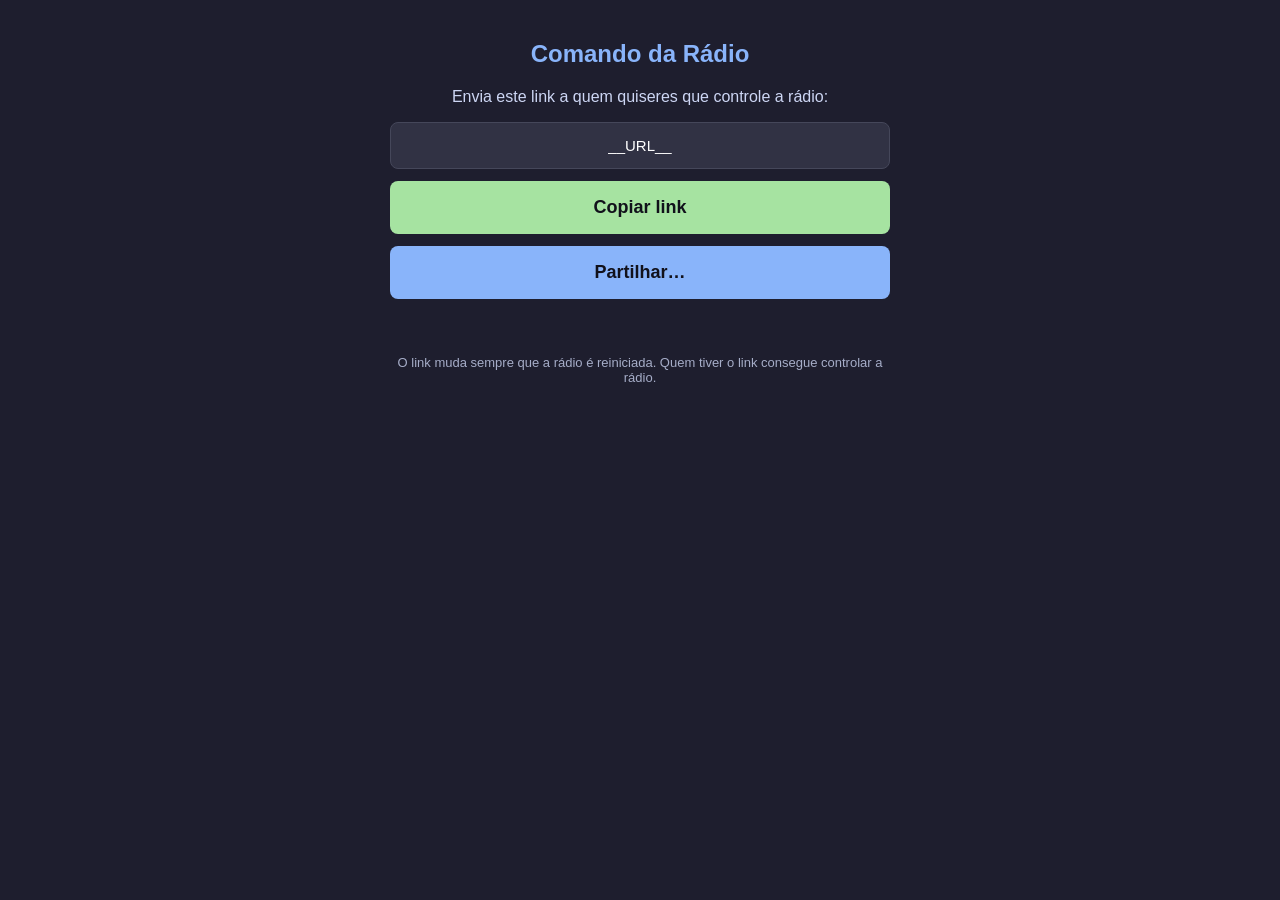
==== link.html @ d1dae667 "Arranque automático e página para partilhar o link do túnel - start.sh corre o cloudflared em segund" ====
<!DOCTYPE html>
<html lang="pt-PT">
<head>
    <meta charset="utf-8">
    <meta name="viewport" content="width=device-width, initial-scale=1">
    <title>Link do Comando Rádio</title>
    <style>
        body { font-family: sans-serif; text-align: center; padding: 20px; background: #1e1e2e; color: #cdd6f4; max-width: 500px; margin: 0 auto; }
        h2 { color: #89b4fa; }
        .link { width: 100%; padding: 14px; box-sizing: border-box; border-radius: 8px; border: 1px solid #45475a; background: #313244; color: #fff; font-size: 15px; text-align: center; }
        button { display: block; width: 100%; margin: 12px 0; padding: 16px; font-size: 18px; border-radius: 8px; border: none; font-weight: bold; cursor: pointer; }
        .copy { background: #a6e3a1; color: #11111b; }
        .share { background: #89b4fa; color: #11111b; }
        #msg { min-height: 1.5em; color: #a6e3a1; }
        .note { font-size: 13px; color: #a6adc8; }
    </style>
</head>
<body>
    <h2>Comando da Rádio</h2>
    <p>Envia este link a quem quiseres que controle a rádio:</p>
    <input class="link" id="link" type="text" value="__URL__" readonly onclick="this.select()">
    <button class="copy" onclick="copiar()">Copiar link</button>
    <button class="share" id="share" onclick="partilhar()" hidden>Partilhar…</button>
    <p id="msg"></p>
    <p class="note">O link muda sempre que a rádio é reiniciada. Quem tiver o link consegue controlar a rádio.</p>
    <script>
        var link = document.getElementById("link");
        var msg = document.getElementById("msg");
        if (navigator.share) document.getElementById("share").hidden = false;

        function copiar() {
            if (navigator.clipboard && window.isSecureContext) {
                navigator.clipboard.writeText(link.value).then(copiado, copiarAntigo);
            } else {
                copiarAntigo();
            }
        }
        function copiarAntigo() {
            link.select();
            try { document.execCommand("copy"); copiado(); }
            catch (e) { msg.textContent = "Não foi possível copiar. Seleciona o link e copia à mão."; }
        }
        function copiado() { msg.textContent = "Link copiado!"; }
        function partilhar() {
            navigator.share({ title: "Comando da Rádio", url: link.value }).catch(function () {});
        }
    </script>
</body>
</html>
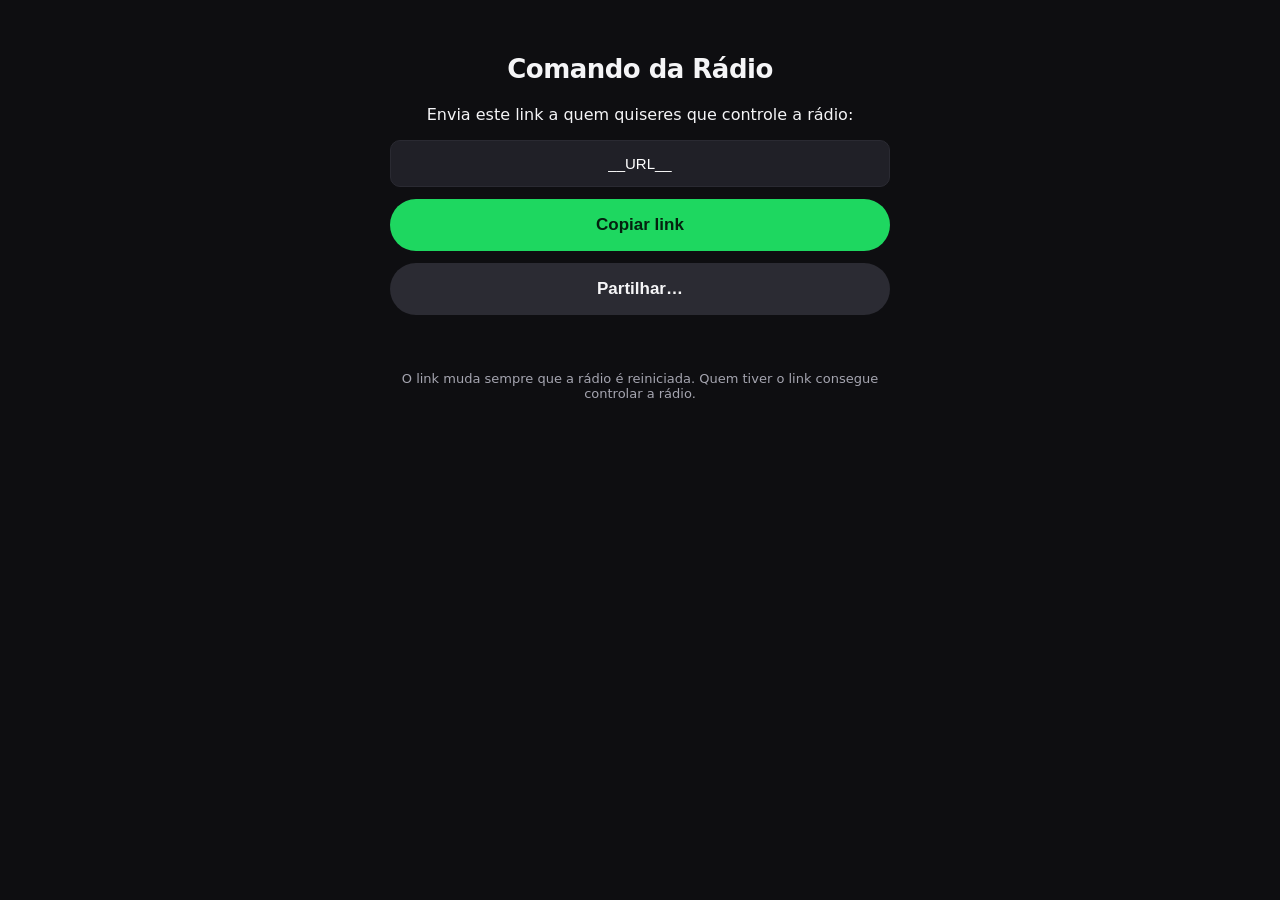
==== commit 2a123582: "Visual renovado: páginas em vez de janelas, ícones Phosphor e fonte Manrope - Navegação como numa ap" ====
--- a/link.html
+++ b/link.html
@@ -5,14 +5,14 @@
     <meta name="viewport" content="width=device-width, initial-scale=1">
     <title>Link do Comando Rádio</title>
     <style>
-        body { font-family: sans-serif; text-align: center; padding: 20px; background: #1e1e2e; color: #cdd6f4; max-width: 500px; margin: 0 auto; }
-        h2 { color: #89b4fa; }
-        .link { width: 100%; padding: 14px; box-sizing: border-box; border-radius: 8px; border: 1px solid #45475a; background: #313244; color: #fff; font-size: 15px; text-align: center; }
-        button { display: block; width: 100%; margin: 12px 0; padding: 16px; font-size: 18px; border-radius: 8px; border: none; font-weight: bold; cursor: pointer; }
-        .copy { background: #a6e3a1; color: #11111b; }
-        .share { background: #89b4fa; color: #11111b; }
-        #msg { min-height: 1.5em; color: #a6e3a1; }
-        .note { font-size: 13px; color: #a6adc8; }
+        body { font-family: system-ui, -apple-system, "Segoe UI", Roboto, sans-serif; text-align: center; padding: 32px 20px; background: #0e0e11; color: #f5f5f7; max-width: 500px; margin: 0 auto; }
+        h2 { font-size: 26px; letter-spacing: -0.02em; }
+        .link { width: 100%; padding: 14px; box-sizing: border-box; border-radius: 10px; border: 1px solid #2a2a32; background: #202027; color: #fff; font-size: 15px; text-align: center; }
+        button { display: block; width: 100%; margin: 12px 0; padding: 16px; font-size: 17px; border-radius: 999px; border: none; font-weight: bold; cursor: pointer; }
+        .copy { background: #1ed760; color: #04210f; }
+        .share { background: #2b2b33; color: #f5f5f7; }
+        #msg { min-height: 1.5em; color: #1ed760; }
+        .note { font-size: 13px; color: #a5a5b0; }
     </style>
 </head>
 <body>
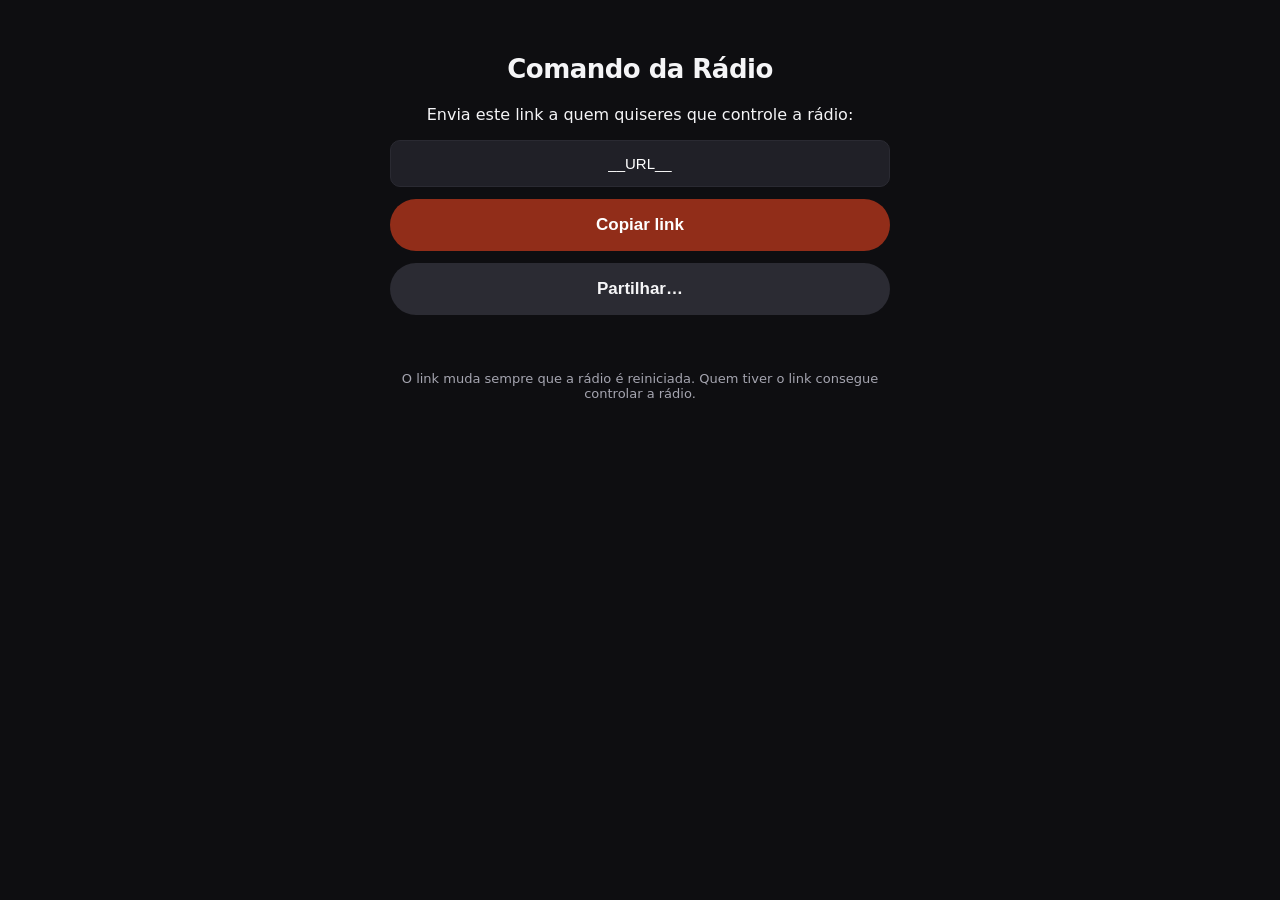
==== commit 5c3379cb: "Cor da marca rgb(145,45,25) e JavaScript deixa de ser opcional por regra - --accent passa a rgb(145," ====
--- a/link.html
+++ b/link.html
@@ -9,9 +9,9 @@
         h2 { font-size: 26px; letter-spacing: -0.02em; }
         .link { width: 100%; padding: 14px; box-sizing: border-box; border-radius: 10px; border: 1px solid #2a2a32; background: #202027; color: #fff; font-size: 15px; text-align: center; }
         button { display: block; width: 100%; margin: 12px 0; padding: 16px; font-size: 17px; border-radius: 999px; border: none; font-weight: bold; cursor: pointer; }
-        .copy { background: #1ed760; color: #04210f; }
+        .copy { background: #912d19; color: #fff; }
         .share { background: #2b2b33; color: #f5f5f7; }
-        #msg { min-height: 1.5em; color: #1ed760; }
+        #msg { min-height: 1.5em; color: #3ccf7a; }
         .note { font-size: 13px; color: #a5a5b0; }
     </style>
 </head>
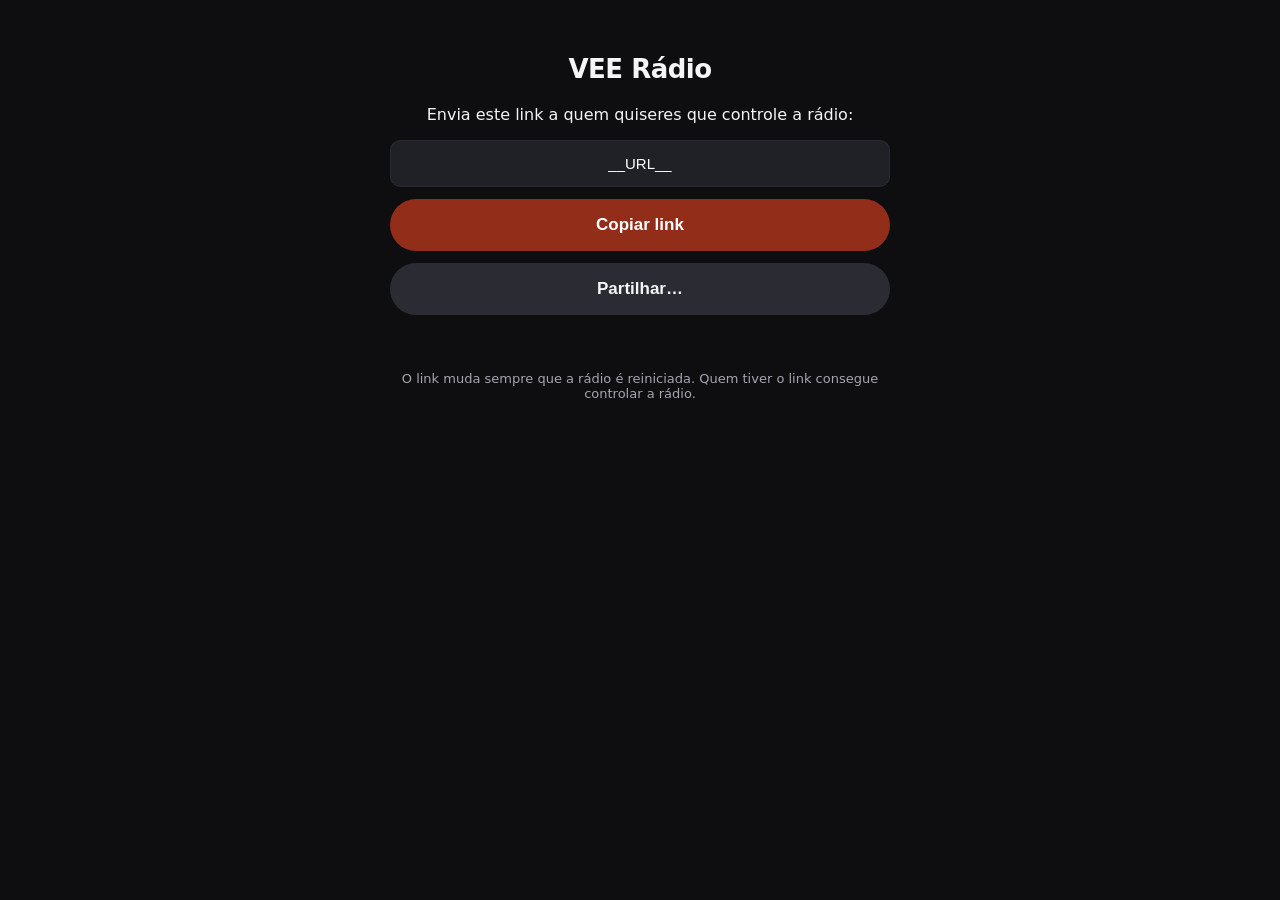
==== commit b84b3df0: "Nome da app: VEE Rádio Substitui "Comando Rádio" no título das páginas, na barra lateral, na página " ====
--- a/link.html
+++ b/link.html
@@ -3,7 +3,7 @@
 <head>
     <meta charset="utf-8">
     <meta name="viewport" content="width=device-width, initial-scale=1">
-    <title>Link do Comando Rádio</title>
+    <title>Link do VEE Rádio</title>
     <style>
         body { font-family: system-ui, -apple-system, "Segoe UI", Roboto, sans-serif; text-align: center; padding: 32px 20px; background: #0e0e11; color: #f5f5f7; max-width: 500px; margin: 0 auto; }
         h2 { font-size: 26px; letter-spacing: -0.02em; }
@@ -16,7 +16,7 @@
     </style>
 </head>
 <body>
-    <h2>Comando da Rádio</h2>
+    <h2>VEE Rádio</h2>
     <p>Envia este link a quem quiseres que controle a rádio:</p>
     <input class="link" id="link" type="text" value="__URL__" readonly onclick="this.select()">
     <button class="copy" onclick="copiar()">Copiar link</button>
@@ -42,7 +42,7 @@
         }
         function copiado() { msg.textContent = "Link copiado!"; }
         function partilhar() {
-            navigator.share({ title: "Comando da Rádio", url: link.value }).catch(function () {});
+            navigator.share({ title: "VEE Rádio", url: link.value }).catch(function () {});
         }
     </script>
 </body>
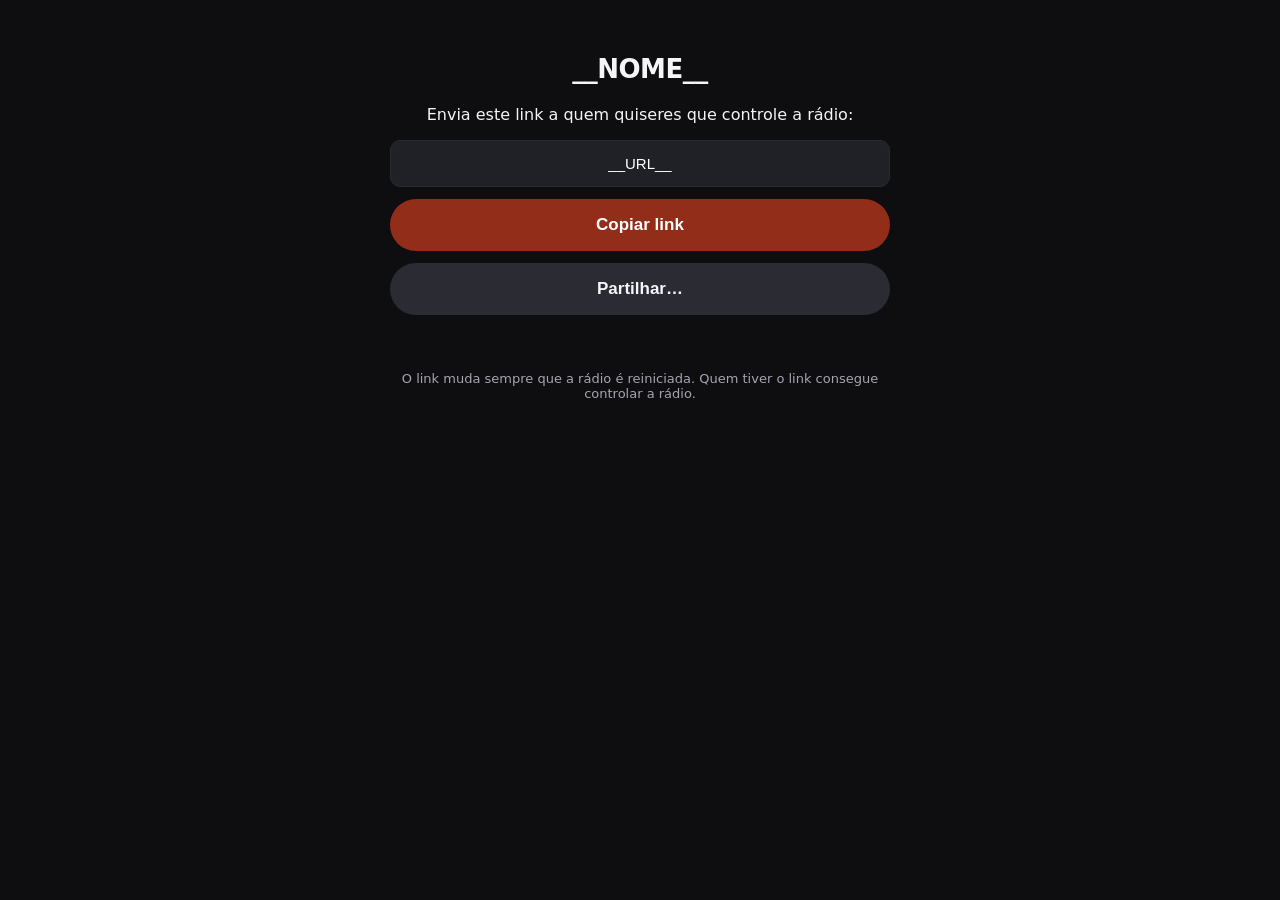
==== commit 8efef478: "Nome e título da app nas Configurações, em separadores As Configurações passam a ter três separadore" ====
--- a/link.html
+++ b/link.html
@@ -3,7 +3,7 @@
 <head>
     <meta charset="utf-8">
     <meta name="viewport" content="width=device-width, initial-scale=1">
-    <title>Link do VEE Rádio</title>
+    <title>Link do __NOME__</title>
     <style>
         body { font-family: system-ui, -apple-system, "Segoe UI", Roboto, sans-serif; text-align: center; padding: 32px 20px; background: #0e0e11; color: #f5f5f7; max-width: 500px; margin: 0 auto; }
         h2 { font-size: 26px; letter-spacing: -0.02em; }
@@ -16,7 +16,7 @@
     </style>
 </head>
 <body>
-    <h2>VEE Rádio</h2>
+    <h2>__NOME__</h2>
     <p>Envia este link a quem quiseres que controle a rádio:</p>
     <input class="link" id="link" type="text" value="__URL__" readonly onclick="this.select()">
     <button class="copy" onclick="copiar()">Copiar link</button>
@@ -42,7 +42,7 @@
         }
         function copiado() { msg.textContent = "Link copiado!"; }
         function partilhar() {
-            navigator.share({ title: "VEE Rádio", url: link.value }).catch(function () {});
+            navigator.share({ title: "__NOME__", url: link.value }).catch(function () {});
         }
     </script>
 </body>
